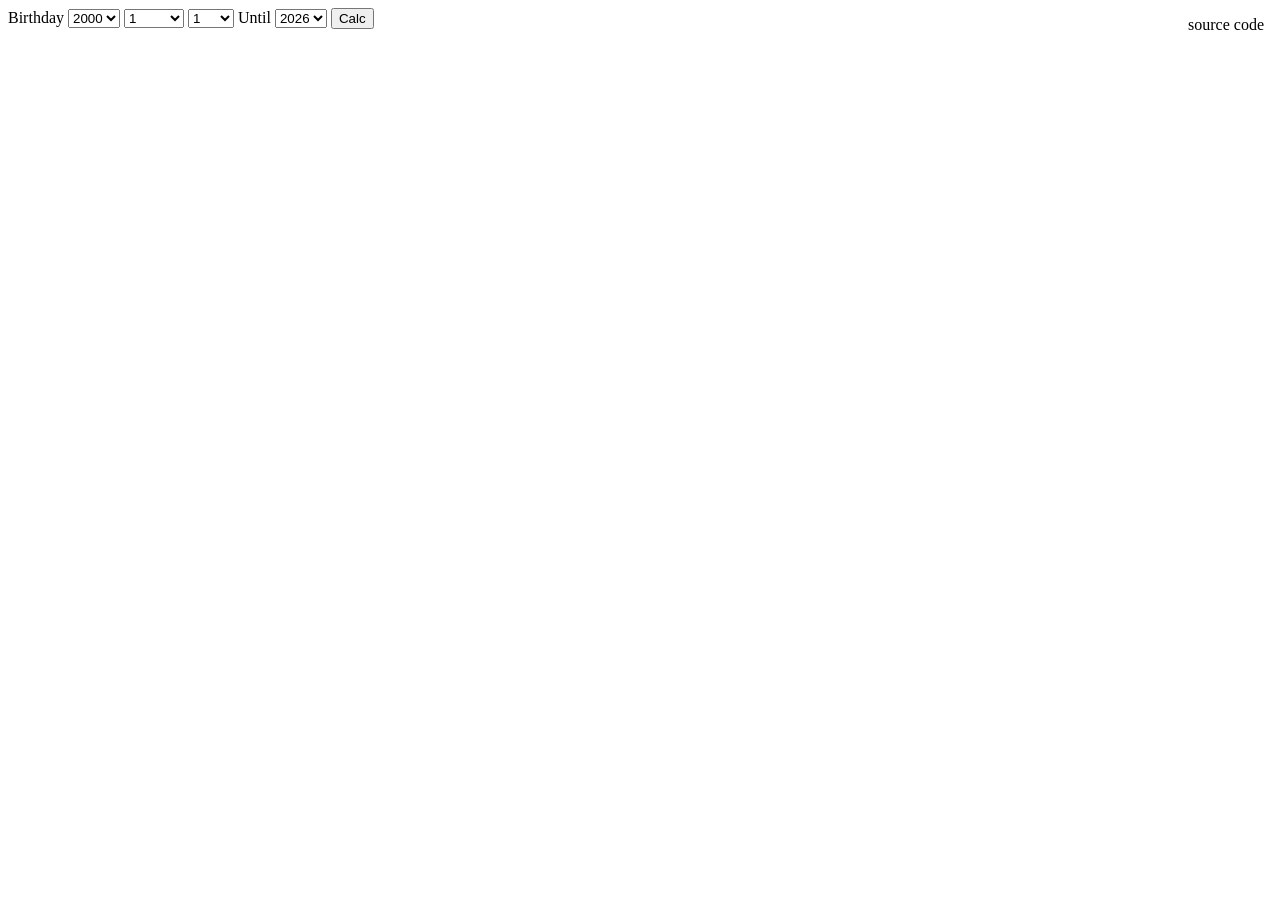
==== index.html @ 7c51b6dd "Adding growth cycles" ====
<html>
<head>
  <title>tarot</title>
  <script src="tarot.js"></script>
  <style>
    a {
      color:#000;
      text-decoration: none;
    }
    a:hover {
      border-bottom:1px solid #000;
    }
    table {
      visibility: hidden;
      float:left;
    }
    table td {
      padding:0 1em;
    }
    #info {
      float:left;
      margin-left:1em;
      max-width:400px;
    }
    #info h4 {
      margin-top:0px;
    }

    tr.separator td {
      border-top:1px solid #777;
    }
  </style>
</head>
<body>

Birthday

<select id="BirthYear">
  <option disabled selected="selected">Year</option>
</select>

<select id="M">
<option disabled selected="selected">Month</option>
</select>

<select id="D">
<option disabled selected="selected">Day</option>
</select>

Until

<select id="EndYear">
  <option disabled selected="selected">Year</option>
</select>

<button onClick="calc();">Calc</button><br /><br />

<table id="table" cellpadding="0" cellspacing="0">
  <thead>
    <tr style="font-weight:bold;">
      <td>Year</td>
      <td>Age</td>
      <td>Growth</td>
      <td>Universal</td>
    </tr>
  </thead>
  <tbody></tbody>
</table>

<div id="info"></div>

<a style="position:absolute; top:1em; right:1em;" href="https://github.com/quilime/tarot">source code</a>

<script>

  const $ = (id) => {
    return document.getElementById(id);
  }

  const $t = (tag) => {
    return document.getElementsByTagName(tag);
  }

  const create = (el) => {
    return document.createElement(el);
  }

  const createA = (c) => {
    const a = create("a");
    a.setAttribute("href", "#");
    a.innerHTML = `${c.num} ${c.name}`;
    a.addEventListener("click", () => {
      $("info").innerHTML = `<h4>${c.num} ${c.name}</h4>${c.desc}`;
    });
    return a;
  }

  const addOptions = (el, start, end) => {
    for (let i = start; i <= end; i++) {
      const o = create("option");
      o.text = i;
      o.value = i;
      el.add(o);
    }
  };

  const populateTable = (chart) => {
    $("table").style.visibility = "visible";
    var tBody = create('tbody');
    let separator = 0;
    for (i in chart) {
      const r = chart[i];
      const row = tBody.insertRow(tBody.rows.length);
      const yearCell = row.insertCell(0);
      const ageCell = row.insertCell(1);
      const growthCell = row.insertCell(2);
      const uniCell = row.insertCell(3);
      yearCell.innerHTML = r.year;
      ageCell.innerHTML = r.age;
      growthCell.appendChild(createA(r.growth));
      uniCell.appendChild(createA(r.uni));
      if (separator > r.growth.num)
        row.className = "separator";
      separator = r.growth.num;
    }
    var oldTbody = $t("tbody")[0];
    table.replaceChild(tBody, oldTbody)
  }

  const calc = () => {
    const _BIRTHYEAR = $("BirthYear").value;
    const _M = $("M").value;
    const _D = $("D").value;
    const _ENDYEAR = $("EndYear").value;
    chart = getChart(_BIRTHYEAR, _M, _D, _ENDYEAR);

    populateTable(chart);

    console.log(getTSV(chart));
  }

  window.onload = (event) => {
    const now = new Date();
    const nowY = now.getFullYear();

    const bYSel = $("BirthYear");
    addOptions(bYSel, nowY-120, nowY);
    bYSel.value = 2000;

    const eYSel = $("EndYear");
    addOptions(eYSel, nowY-120, nowY+100);
    eYSel.value = nowY;

    const mSel = $("M");
    addOptions(mSel, 1, 12);
    mSel.value = 1;

    const dSel = $("D");
    addOptions(dSel, 1, 31);
    dSel.value = 1;
  };

</script>
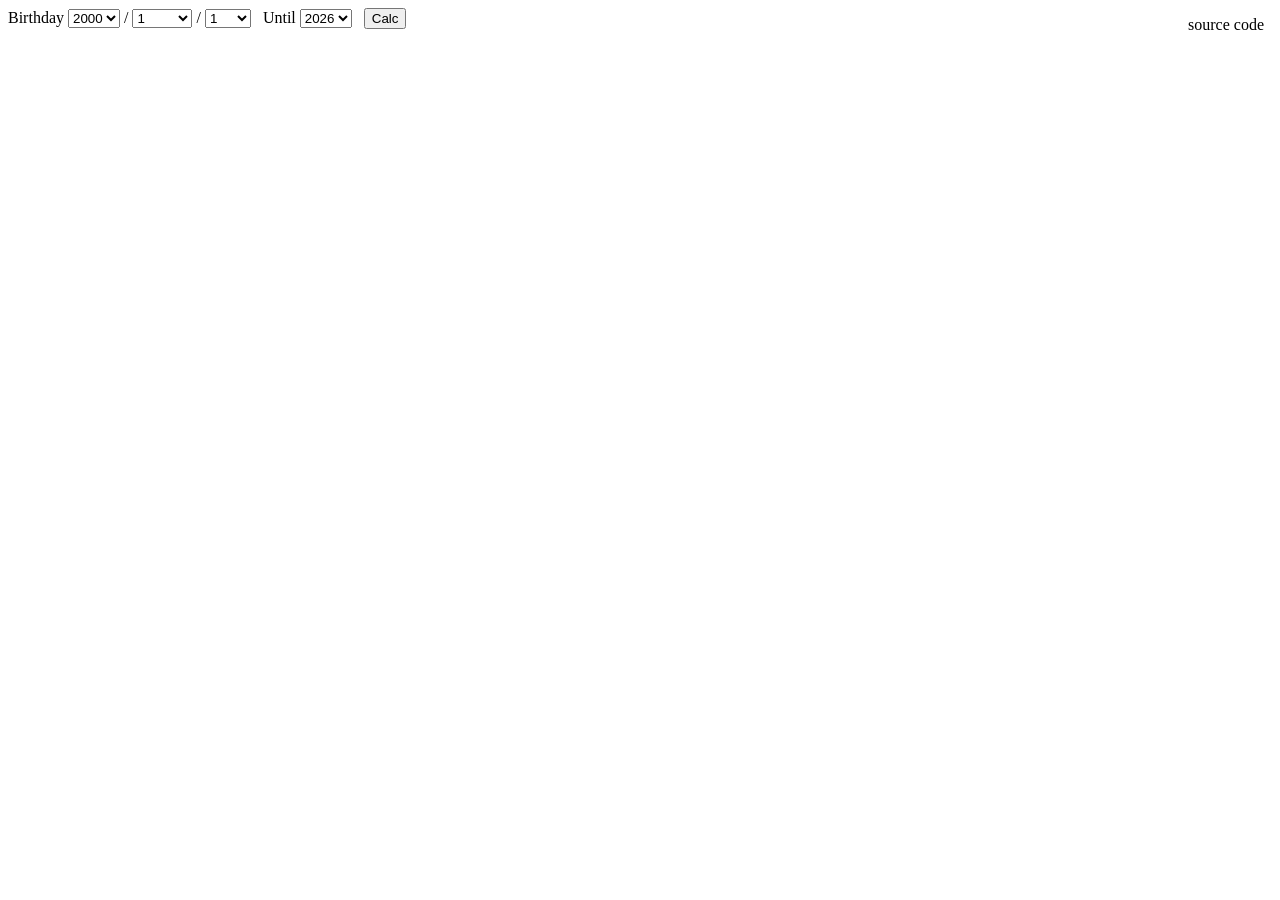
==== commit 1f9ed136: "Debugging seperator row" ====
--- a/index.html
+++ b/index.html
@@ -38,20 +38,23 @@
 <select id="BirthYear">
   <option disabled selected="selected">Year</option>
 </select>
-
+/
 <select id="M">
 <option disabled selected="selected">Month</option>
 </select>
-
+/
 <select id="D">
 <option disabled selected="selected">Day</option>
 </select>
 
+&nbsp;
 Until
 
 <select id="EndYear">
   <option disabled selected="selected">Year</option>
 </select>
+
+&nbsp;
 
 <button onClick="calc();">Calc</button><br /><br />
 
@@ -105,22 +108,28 @@
   };
 
   const populateTable = (chart) => {
+    if (chart.length <= 0) return;
+
     $("table").style.visibility = "visible";
     var tBody = create('tbody');
-    let separator = 0;
+    let separator = chart[0].growth.num - 1;
     for (i in chart) {
+
       const r = chart[i];
       const row = tBody.insertRow(tBody.rows.length);
       const yearCell = row.insertCell(0);
       const ageCell = row.insertCell(1);
       const growthCell = row.insertCell(2);
       const uniCell = row.insertCell(3);
+
       yearCell.innerHTML = r.year;
       ageCell.innerHTML = r.age;
       growthCell.appendChild(createA(r.growth));
       uniCell.appendChild(createA(r.uni));
-      if (separator > r.growth.num)
+
+      if (separator != r.growth.num -1)
         row.className = "separator";
+
       separator = r.growth.num;
     }
     var oldTbody = $t("tbody")[0];
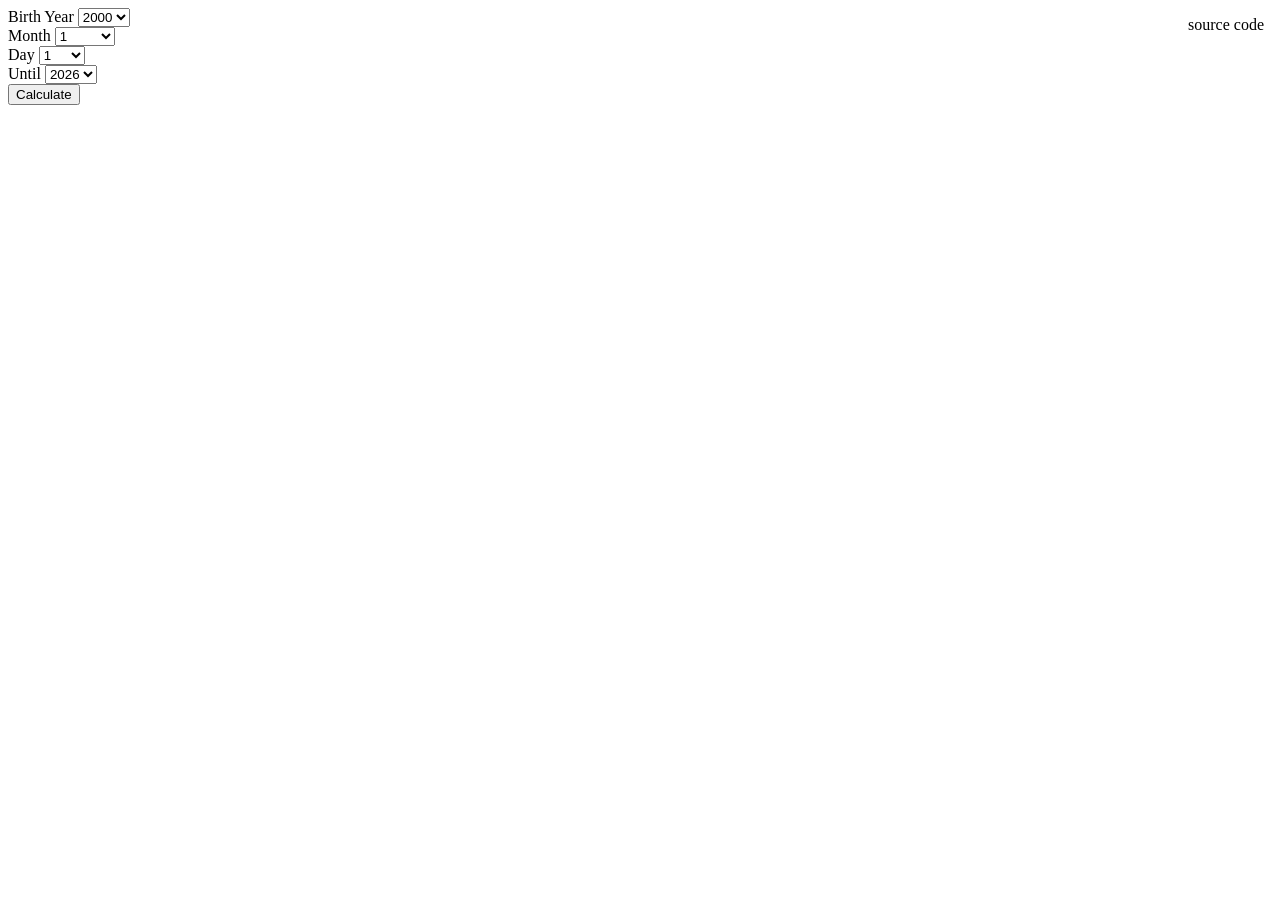
==== commit 6bba1947: "Some UI tweaks" ====
--- a/index.html
+++ b/index.html
@@ -1,5 +1,6 @@
 <html>
 <head>
+  <meta charset="UTF-8">
   <title>tarot</title>
   <script src="tarot.js"></script>
   <style>
@@ -33,30 +34,28 @@
 </head>
 <body>
 
-Birthday
-
+Birth
+Year
 <select id="BirthYear">
   <option disabled selected="selected">Year</option>
-</select>
-/
+</select><br />
+
+Month
 <select id="M">
 <option disabled selected="selected">Month</option>
-</select>
-/
+</select><br />
+
+Day
 <select id="D">
 <option disabled selected="selected">Day</option>
-</select>
+</select><br />
 
-&nbsp;
 Until
-
 <select id="EndYear">
   <option disabled selected="selected">Year</option>
-</select>
+</select><br />
 
-&nbsp;
-
-<button onClick="calc();">Calc</button><br /><br />
+<button onClick="calc();">Calculate</button><br /><br />
 
 <table id="table" cellpadding="0" cellspacing="0">
   <thead>
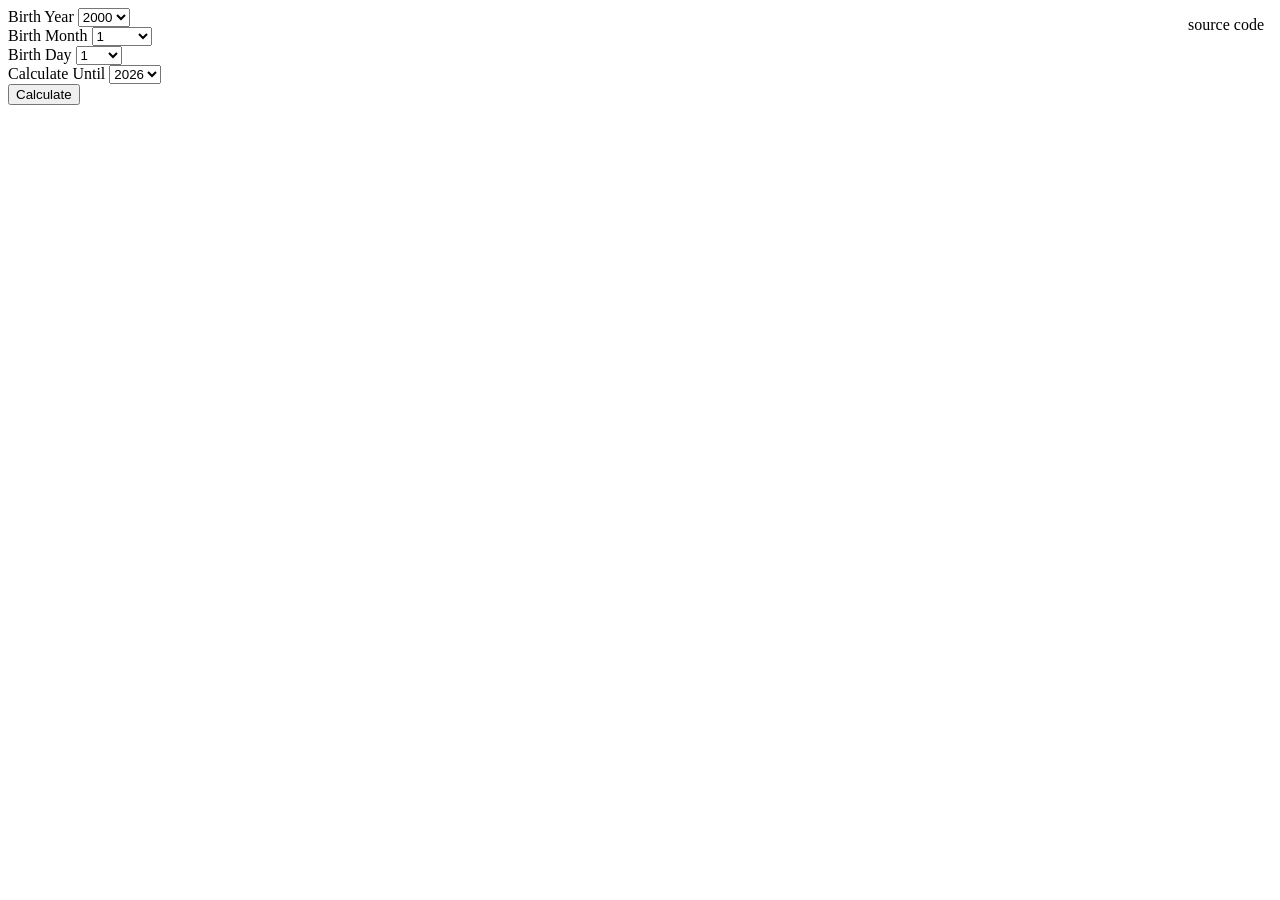
==== commit 547d0cb9: "Titles" ====
--- a/index.html
+++ b/index.html
@@ -34,23 +34,22 @@
 </head>
 <body>
 
-Birth
-Year
+Birth Year
 <select id="BirthYear">
   <option disabled selected="selected">Year</option>
 </select><br />
 
-Month
+Birth Month
 <select id="M">
 <option disabled selected="selected">Month</option>
 </select><br />
 
-Day
+Birth Day
 <select id="D">
 <option disabled selected="selected">Day</option>
 </select><br />
 
-Until
+Calculate Until
 <select id="EndYear">
   <option disabled selected="selected">Year</option>
 </select><br />
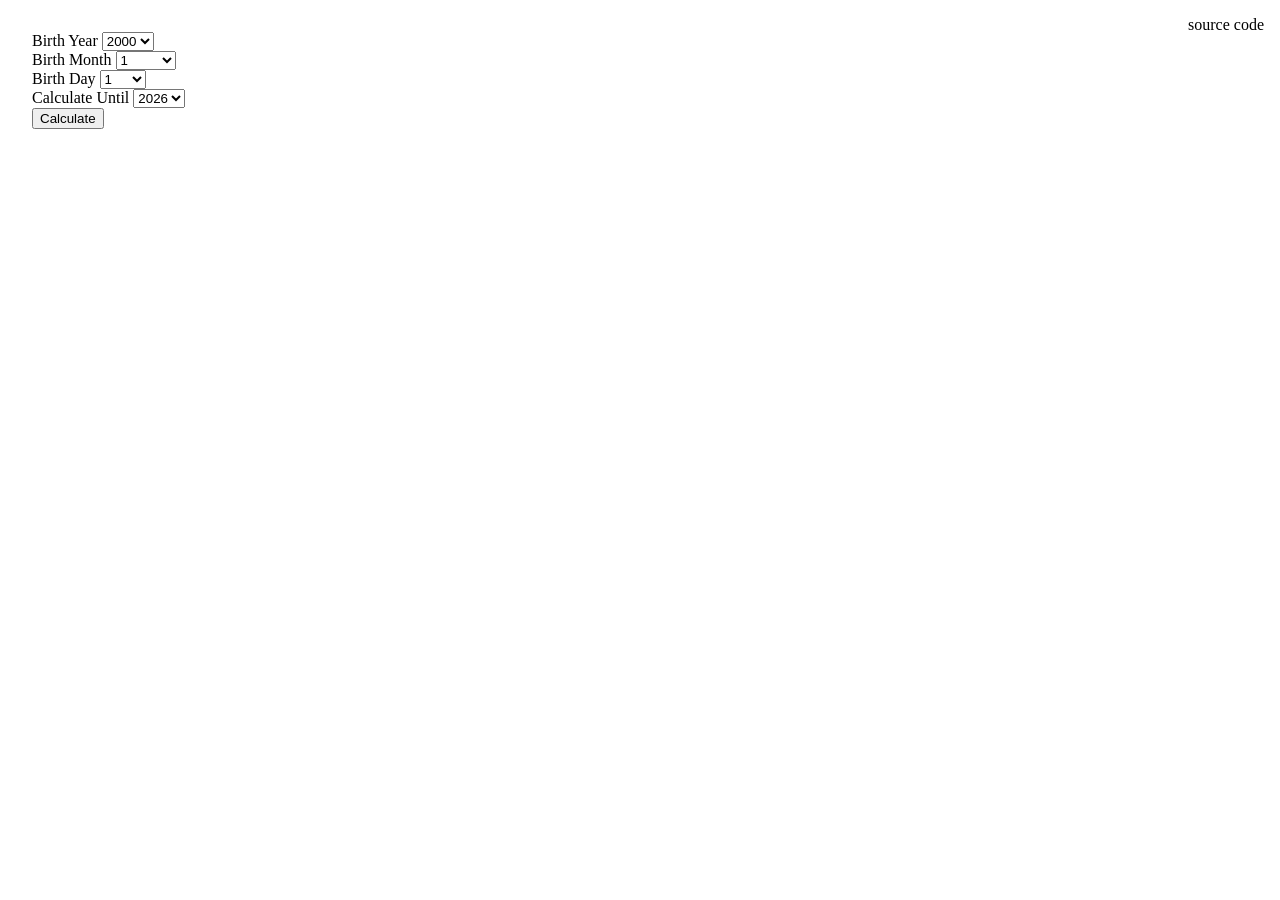
==== commit 940a9bdc: "Margins" ====
--- a/index.html
+++ b/index.html
@@ -4,6 +4,9 @@
   <title>tarot</title>
   <script src="tarot.js"></script>
   <style>
+    body {
+      margin:2em;
+    }
     a {
       color:#000;
       text-decoration: none;
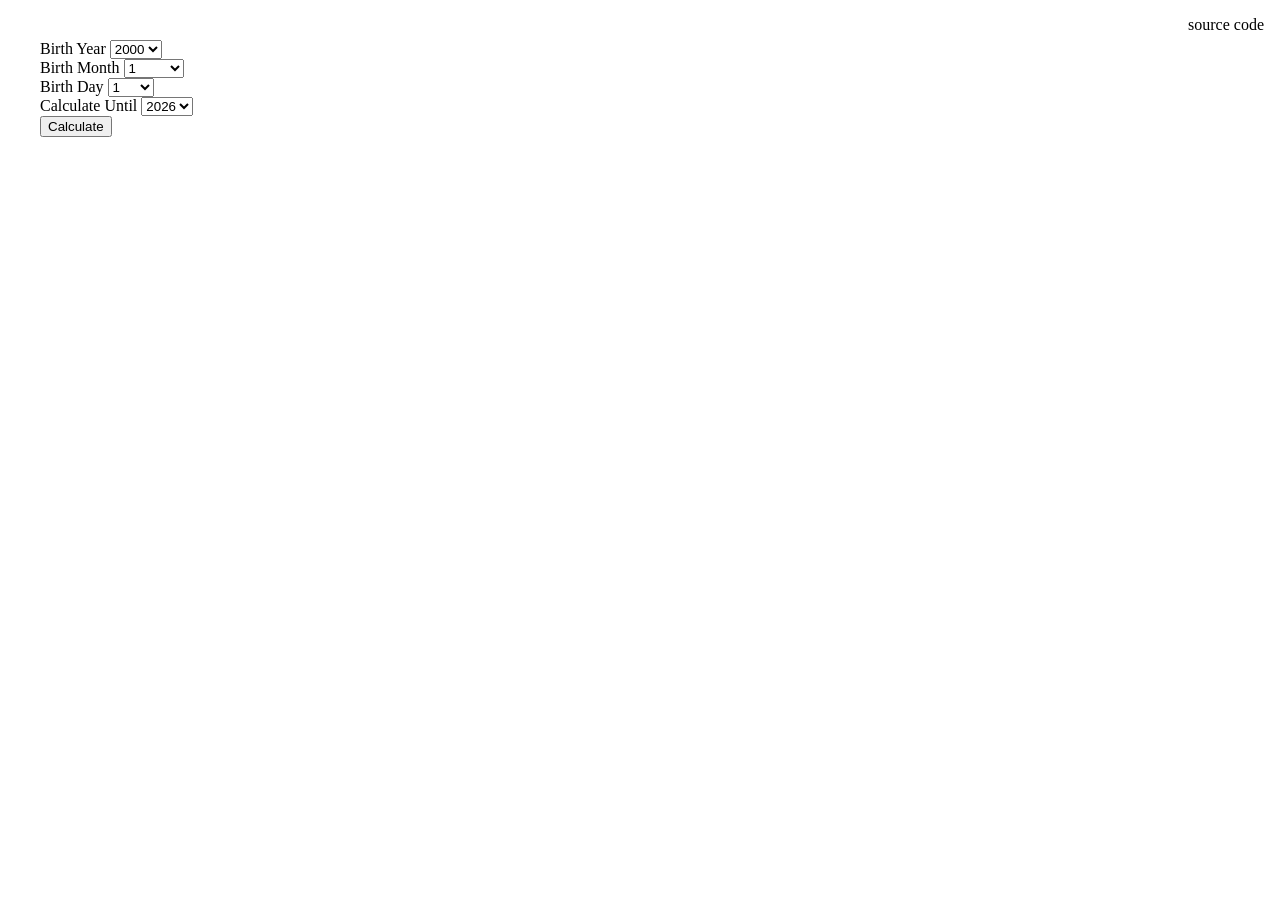
==== commit 6da1d145: "CSS" ====
--- a/index.html
+++ b/index.html
@@ -5,7 +5,7 @@
   <script src="tarot.js"></script>
   <style>
     body {
-      margin:2em;
+      padding:2em;
     }
     a {
       color:#000;
@@ -17,6 +17,7 @@
     table {
       visibility: hidden;
       float:left;
+      margin-bottom:2em;
     }
     table td {
       padding:0 1em;
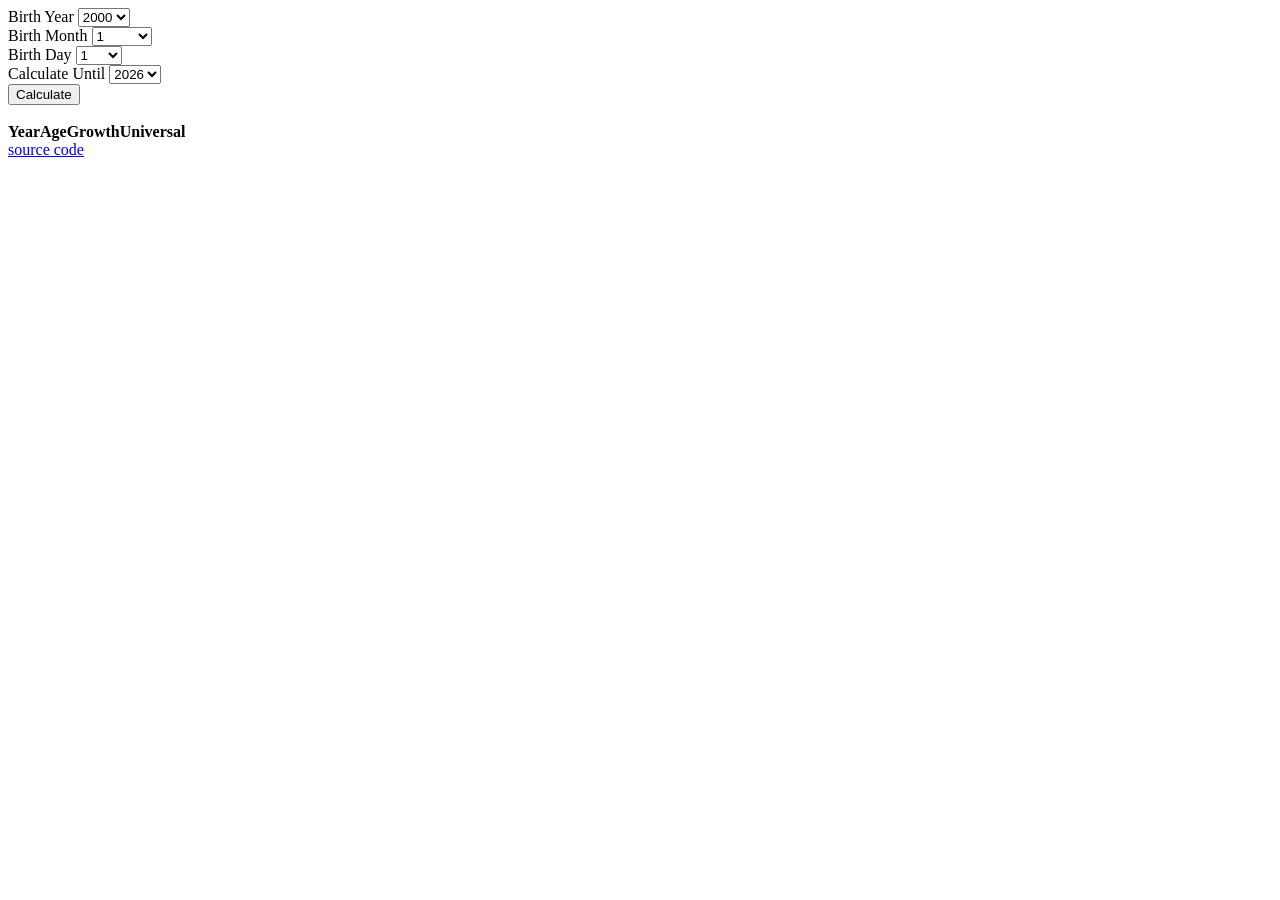
==== commit 76ec4b3d: "Style" ====
--- a/index.html
+++ b/index.html
@@ -2,39 +2,9 @@
 <head>
   <meta charset="UTF-8">
   <title>tarot</title>
+  <link rel="stylesheet" type="text/css" href="style.css">
+  <meta name="viewport" content="width=device-width, initial-scale=1" />
   <script src="tarot.js"></script>
-  <style>
-    body {
-      padding:2em;
-    }
-    a {
-      color:#000;
-      text-decoration: none;
-    }
-    a:hover {
-      border-bottom:1px solid #000;
-    }
-    table {
-      visibility: hidden;
-      float:left;
-      margin-bottom:2em;
-    }
-    table td {
-      padding:0 1em;
-    }
-    #info {
-      float:left;
-      margin-left:1em;
-      max-width:400px;
-    }
-    #info h4 {
-      margin-top:0px;
-    }
-
-    tr.separator td {
-      border-top:1px solid #777;
-    }
-  </style>
 </head>
 <body>
 
@@ -74,7 +44,9 @@
 
 <div id="info"></div>
 
-<a style="position:absolute; top:1em; right:1em;" href="https://github.com/quilime/tarot">source code</a>
+<div style="clear: left;">
+  <a href="https://github.com/quilime/tarot">source code</a>
+</div>
 
 <script>
 
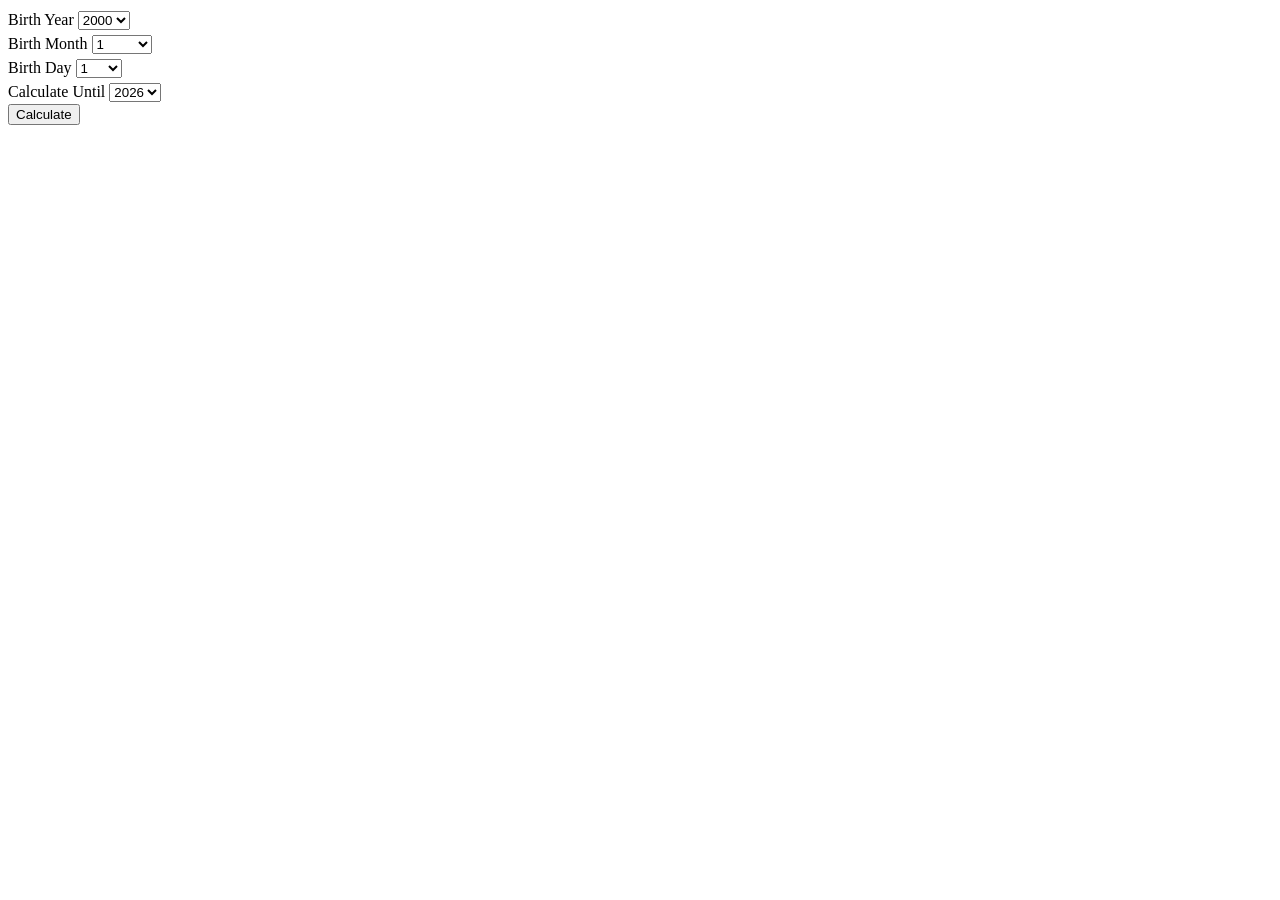
==== commit b28397c1: "Cleaning css" ====
--- a/index.html
+++ b/index.html
@@ -43,10 +43,6 @@
 </table>
 
 <div id="info"></div>
-
-<div style="clear: left;">
-  <a href="https://github.com/quilime/tarot">source code</a>
-</div>
 
 <script>
 
--- a/style.css
+++ b/style.css
@@ -0,0 +1,42 @@
+body, input, td {
+  line-height: 1.5em;
+  font-family: serif;
+}
+
+body {
+  padding:0em;
+}
+
+a {
+  color:#000;
+  text-decoration: none;
+}
+
+a:hover {
+  border-bottom:1px solid #000;
+}
+
+table {
+  visibility: hidden;
+  float:left;
+  margin-bottom:2em;
+}
+
+table td {
+  padding:0 1em;
+  white-space:nowrap;
+}
+
+#info {
+  float:left;
+  margin-left:1em;
+  max-width:400px;
+}
+
+#info h4 {
+  margin-top:0px;
+}
+
+tr.separator td {
+  border-top:1px solid #777;
+}
